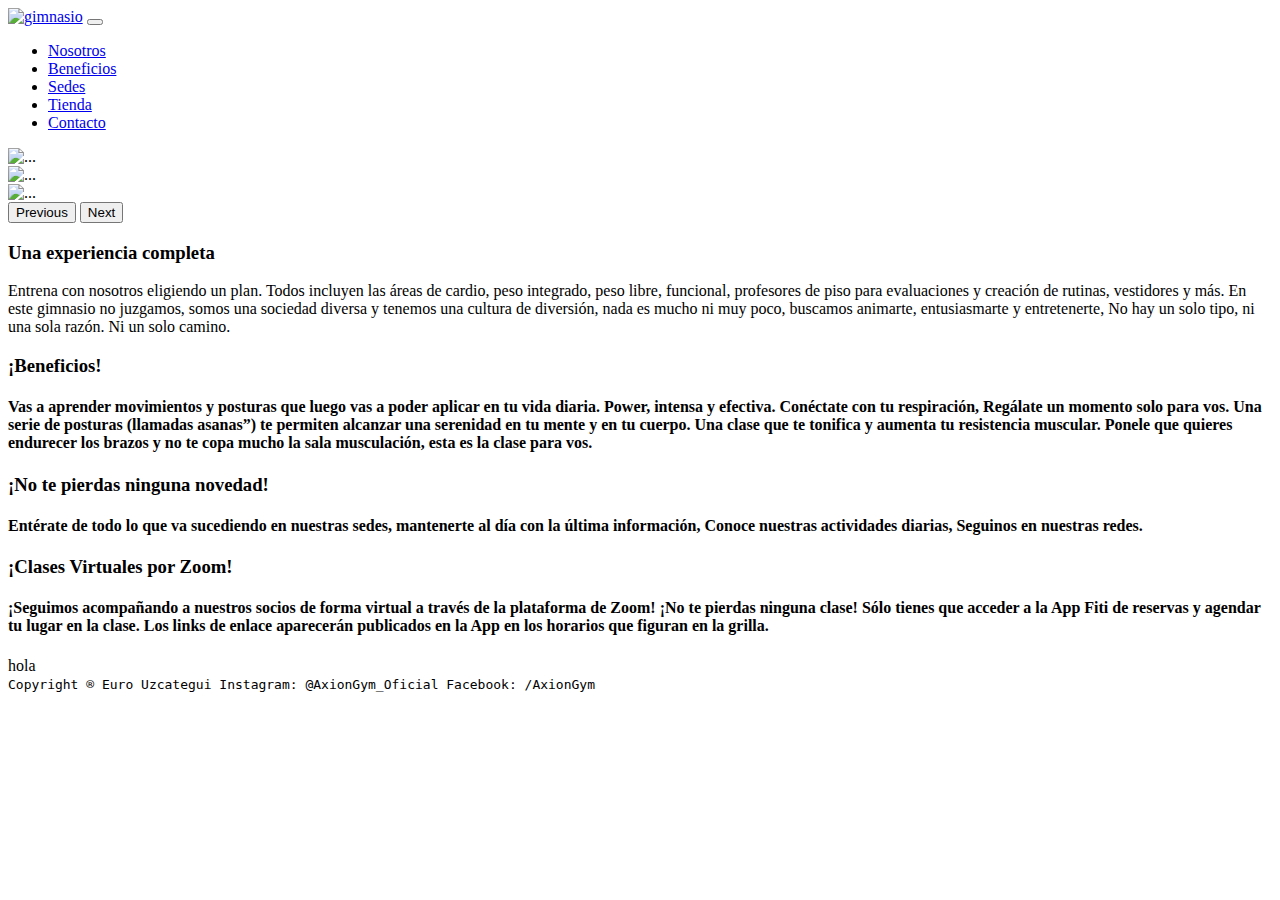
==== index.html @ 25893502 "Segundo= Cambio en desarrolo de texto" ====
<!doctype html>
<html lang="en">

<head>
    <!-- Required meta tags -->
    <meta charset="utf-8">
    <meta name="viewport" content="width=device-width, initial-scale=1">
    <meta name="description" content="Descubrí todo lo que AxionGYM tiene para ofrecerte, buscá el gimnasio más cercano a tu casa y vení a conocernos. ¡Te esperamos!">
   <meta name="keywords"  content="ENTRENAMIENTO, POWER, EJERCICIOS, GIMNASIO, CLASES">

    <!-- Bootstrap CSS -->
    <link href="https://cdn.jsdelivr.net/npm/bootstrap@5.1.1/dist/css/bootstrap.min.css" rel="stylesheet"
        integrity="sha384-F3w7mX95PdgyTmZZMECAngseQB83DfGTowi0iMjiWaeVhAn4FJkqJByhZMI3AhiU" crossorigin="anonymous">
    <link rel="stylesheet" href="./estilos/main.css">

    <title>AxionGYM</title>
    
</head>

<body>

    <!-- Menu -->

    <header>

        <nav class="navbar navbar-expand-lg navbar-light nav-color">
            <div class="container-fluid">

                <a class="navbar-brand nav-link active" href="./index.html"><img id="logo"
                        src="./imagenes/logo.png" alt="gimnasio"></a>
                <button class="navbar-toggler" type="button" data-bs-toggle="collapse" data-bs-target="#navbarNav"
                    aria-controls="navbarNav" aria-expanded="false" aria-label="Toggle navigation">
                    <span class="navbar-toggler-icon"></span>
                </button>
                <div class="collapse navbar-collapse justify-content-center" id="navbarNav">
                    <ul class="navbar-nav align-items-center">
                        <li><a class="nav-link active font-menu" aria-current="page"
                                href="./secciones/nosotros.html">Nosotros</a>
                        </li>
                        <li><a class="nav-link active font-menu" href="./secciones/beneficios.html">Beneficios</a>
                        </li>
                        <li>
                            <a class="nav-link active font-menu" href="./secciones/sedes.html">Sedes</a>
                        </li>
                        <li class="nav-item">
                            <a class="nav-link active font-menu" href="./secciones/tienda.html">Tienda</a>
                        </li>
                        <li class="nav-item">
                            <a class="nav-link active font-menu" href="./secciones/contacto.html">Contacto</a>
                        </li>

                    </ul>

                </div>
            </div>
        </nav>

    </header>

    <!-- Cuerpo -->

    <!-- Carrusel Imagenes -->

    <main class="carrusel">
        <section class="container-fluid">
            <div class="row">
                <div class="col-sm-6">

                    <div id="carouselExampleControls" class="carousel slide" data-bs-ride="carousel">
                        <div class="carousel-inner">
                            <div class="carousel-item active">
                                <img src="./imagenes/imagen1.png" class="d-block w-100" alt="...">
                            </div>
                            <div class="carousel-item">
                                <img src="./imagenes/imagen2.png" class="d-block w-100" alt="...">
                            </div>
                            <div class="carousel-item">
                                <img src="./imagenes/imagen3.png" class="d-block w-100" alt="...">
                            </div>
                        </div>
                        <button class="carousel-control-prev" type="button" data-bs-target="#carouselExampleControls"
                            data-bs-slide="prev">
                            <span class="carousel-control-prev-icon" aria-hidden="true"></span>
                            <span class="visually-hidden">Previous</span>
                        </button>
                        <button class="carousel-control-next" type="button" data-bs-target="#carouselExampleControls"
                            data-bs-slide="next">
                            <span class="carousel-control-next-icon" aria-hidden="true"></span>
                            <span class="visually-hidden">Next</span>
                        </button>
                    </div>
                </div>

                <div class="col-sm-6 align-self-center">
                    <h3 class="carrusel__titulo">Una experiencia completa</h3>
                    <p class="carrusel__titulo-parrafo">Entrena con nosotros eligiendo un plan. Todos incluyen las áreas
                        de cardio, peso integrado,
                        peso libre, funcional, profesores de piso para evaluaciones y creación de rutinas,
                        vestidores y más.
                        En este gimnasio no juzgamos, somos una sociedad diversa y tenemos una cultura de diversión,
                        nada es mucho ni muy poco, buscamos animarte, entusiasmarte y entretenerte, No hay un solo
                        tipo, ni una sola razón. Ni un solo camino.
                    </p>

                </div>
            </div>
        </section>

        <!-- Texto -->

        <div class="principal container-fluid">

            <div class="row">
                <div class="col-sm-4">
                    <h3 class="principal__titulo">¡Beneficios!</h3>
                    <h4 class="principal__titulo-texto"> Vas a aprender movimientos y posturas que luego vas a poder
                        aplicar en tu vida diaria.
                        Power, intensa y
                        efectiva.
                        Conéctate con tu respiración, Regálate un momento solo para vos. Una serie de posturas
                        (llamadas
                        asanas”) te permiten alcanzar una serenidad en tu mente y en tu cuerpo.
                        Una clase que te tonifica y aumenta tu resistencia muscular. Ponele que quieres endurecer
                        los
                        brazos
                        y no te copa mucho la sala musculación, esta es la clase para vos.
                </div>
                <div class="col-sm-4">
                    <h3 class="principal__titulo"> ¡No te pierdas ninguna novedad!</h3>
                    <h4 class="principal__titulo-texto">
                        Entérate de todo lo que va sucediendo en nuestras sedes, mantenerte al día con la última
                        información,
                        Conoce nuestras actividades diarias, Seguinos en nuestras redes.
                </div>
                <div class="col-sm-4">
                    <h3 class="principal__titulo"> ¡Clases Virtuales por Zoom!</h3>
                    <h4 class="principal__titulo-texto"> ¡Seguimos acompañando a nuestros socios de forma virtual a través de la plataforma de Zoom!
                        ¡No te pierdas ninguna clase! Sólo tienes que acceder a la App Fiti de reservas y
                        agendar tu
                        lugar
                        en la clase.
                        Los links de enlace aparecerán publicados en la App en los horarios que figuran en la
                        grilla.
                        
                    </h4>
<div>
    hola
</div>

                </div>
            </div>
        </div>


    </main>

    <!-- Footer -->

    <footer class="footer">
        <samp>Copyright &reg; Euro Uzcategui Instagram: @AxionGym_Oficial Facebook: /AxionGym</samp>
    </footer>
    </div>


    <!-- Option 1: Bootstrap Bundle with Popper -->
    <script src="https://cdn.jsdelivr.net/npm/bootstrap@5.1.1/dist/js/bootstrap.bundle.min.js"
        integrity="sha384-/bQdsTh/da6pkI1MST/rWKFNjaCP5gBSY4sEBT38Q/9RBh9AH40zEOg7Hlq2THRZ" crossorigin="anonymous">
    </script>


</body>

</html>
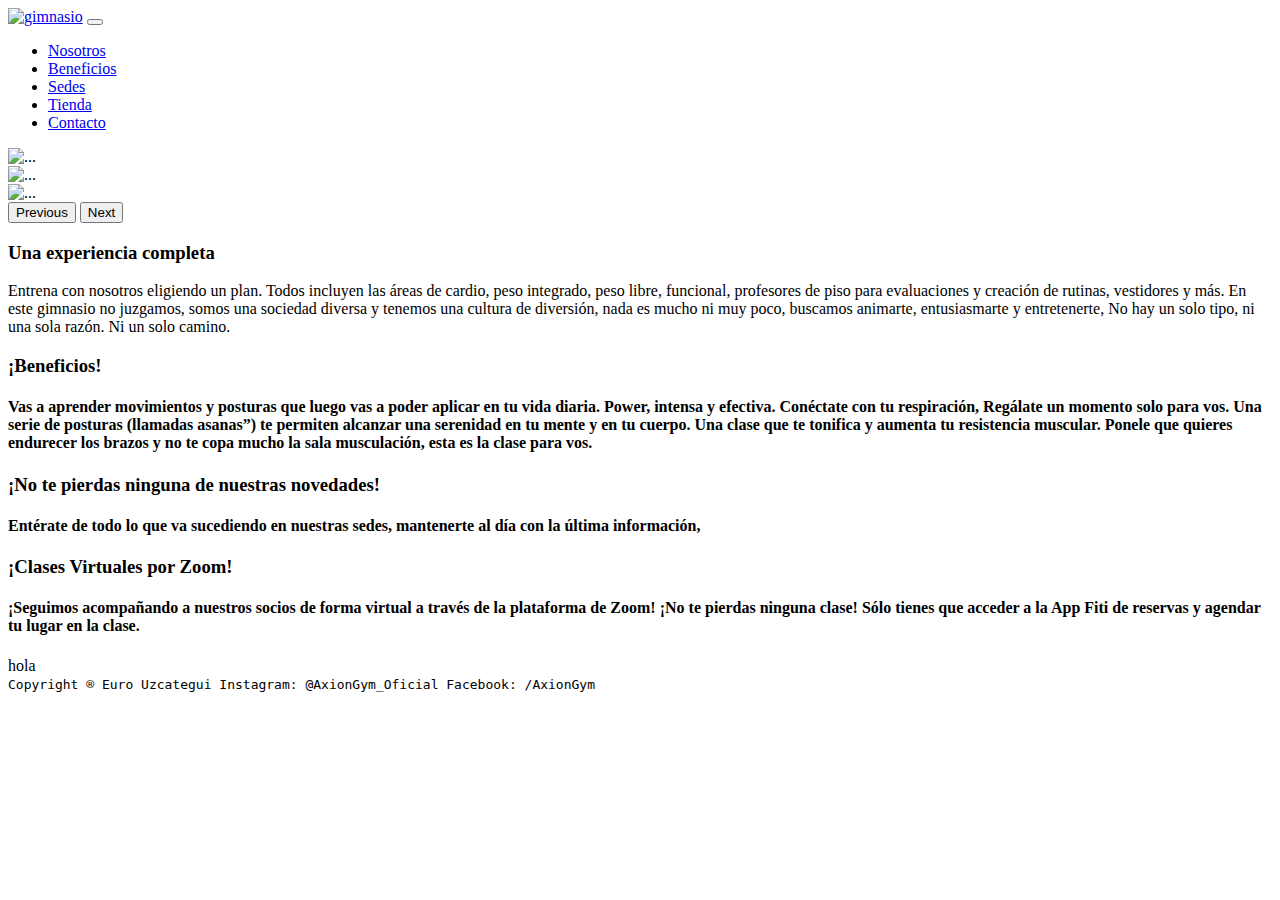
==== commit 9f38ecd9: "Cambio subtitulo: Solo para el Html" ====
--- a/index.html
+++ b/index.html
@@ -126,11 +126,11 @@
                         y no te copa mucho la sala musculación, esta es la clase para vos.
                 </div>
                 <div class="col-sm-4">
-                    <h3 class="principal__titulo"> ¡No te pierdas ninguna novedad!</h3>
+                    <h3 class="principal__titulo"> ¡No te pierdas ninguna de nuestras novedades!</h3>
                     <h4 class="principal__titulo-texto">
                         Entérate de todo lo que va sucediendo en nuestras sedes, mantenerte al día con la última
                         información,
-                        Conoce nuestras actividades diarias, Seguinos en nuestras redes.
+                       
                 </div>
                 <div class="col-sm-4">
                     <h3 class="principal__titulo"> ¡Clases Virtuales por Zoom!</h3>
@@ -139,8 +139,7 @@
                         agendar tu
                         lugar
                         en la clase.
-                        Los links de enlace aparecerán publicados en la App en los horarios que figuran en la
-                        grilla.
+                        
                         
                     </h4>
 <div>
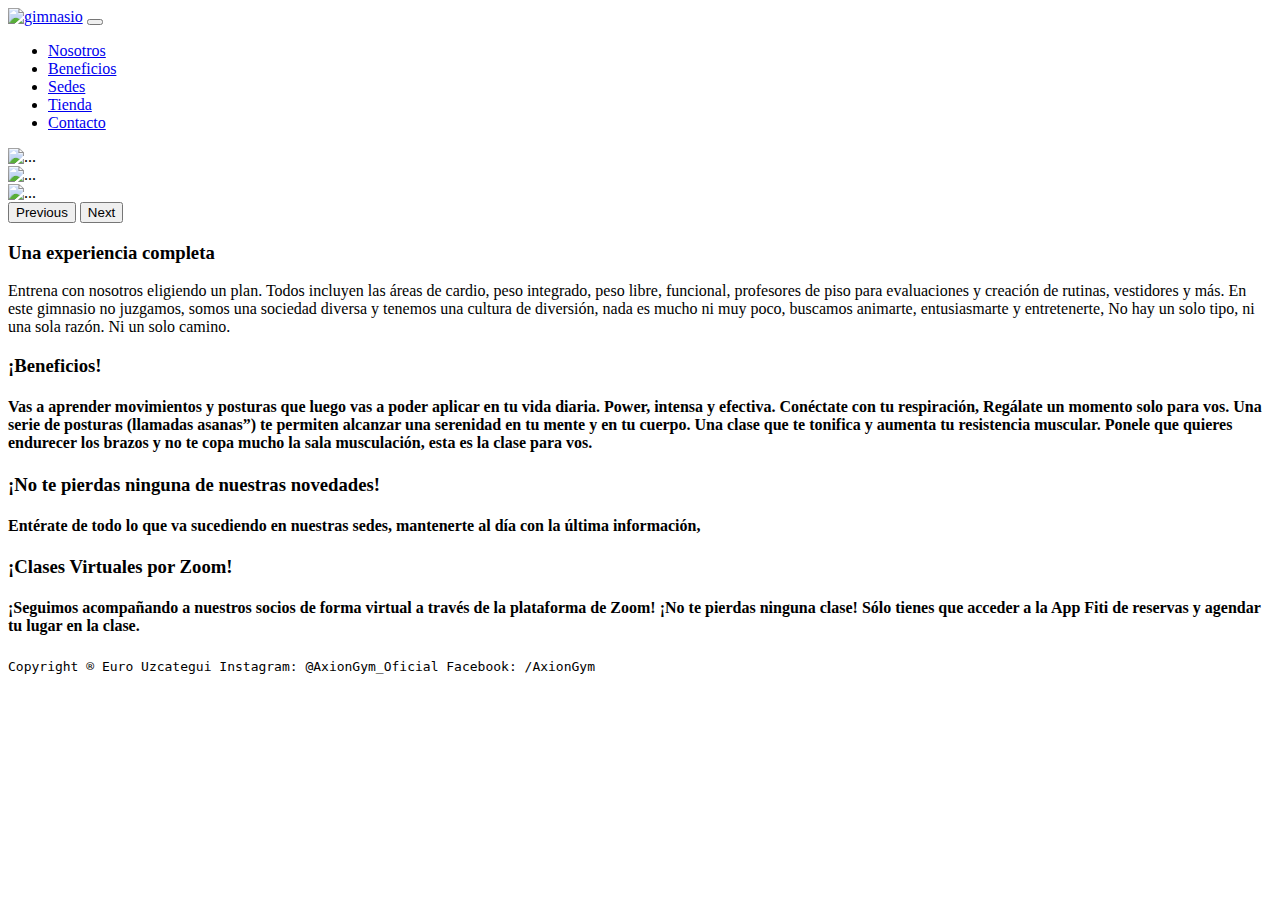
==== commit df7fadcd: "Cambio" ====
--- a/index.html
+++ b/index.html
@@ -5,8 +5,9 @@
     <!-- Required meta tags -->
     <meta charset="utf-8">
     <meta name="viewport" content="width=device-width, initial-scale=1">
-    <meta name="description" content="Descubrí todo lo que AxionGYM tiene para ofrecerte, buscá el gimnasio más cercano a tu casa y vení a conocernos. ¡Te esperamos!">
-   <meta name="keywords"  content="ENTRENAMIENTO, POWER, EJERCICIOS, GIMNASIO, CLASES">
+    <meta name="description"
+        content="Descubrí todo lo que AxionGYM tiene para ofrecerte, buscá el gimnasio más cercano a tu casa y vení a conocernos. ¡Te esperamos!">
+    <meta name="keywords" content="ENTRENAMIENTO, POWER, EJERCICIOS, GIMNASIO, CLASES">
 
     <!-- Bootstrap CSS -->
     <link href="https://cdn.jsdelivr.net/npm/bootstrap@5.1.1/dist/css/bootstrap.min.css" rel="stylesheet"
@@ -14,7 +15,7 @@
     <link rel="stylesheet" href="./estilos/main.css">
 
     <title>AxionGYM</title>
-    
+
 </head>
 
 <body>
@@ -26,8 +27,8 @@
         <nav class="navbar navbar-expand-lg navbar-light nav-color">
             <div class="container-fluid">
 
-                <a class="navbar-brand nav-link active" href="./index.html"><img id="logo"
-                        src="./imagenes/logo.png" alt="gimnasio"></a>
+                <a class="navbar-brand nav-link active" href="./index.html"><img id="logo" src="./imagenes/logo.png"
+                        alt="gimnasio"></a>
                 <button class="navbar-toggler" type="button" data-bs-toggle="collapse" data-bs-target="#navbarNav"
                     aria-controls="navbarNav" aria-expanded="false" aria-label="Toggle navigation">
                     <span class="navbar-toggler-icon"></span>
@@ -130,21 +131,20 @@
                     <h4 class="principal__titulo-texto">
                         Entérate de todo lo que va sucediendo en nuestras sedes, mantenerte al día con la última
                         información,
-                       
+
                 </div>
                 <div class="col-sm-4">
                     <h3 class="principal__titulo"> ¡Clases Virtuales por Zoom!</h3>
-                    <h4 class="principal__titulo-texto"> ¡Seguimos acompañando a nuestros socios de forma virtual a través de la plataforma de Zoom!
+                    <h4 class="principal__titulo-texto"> ¡Seguimos acompañando a nuestros socios de forma virtual a
+                        través de la plataforma de Zoom!
                         ¡No te pierdas ninguna clase! Sólo tienes que acceder a la App Fiti de reservas y
                         agendar tu
                         lugar
                         en la clase.
-                        
-                        
+
+
                     </h4>
-<div>
-    hola
-</div>
+
 
                 </div>
             </div>
